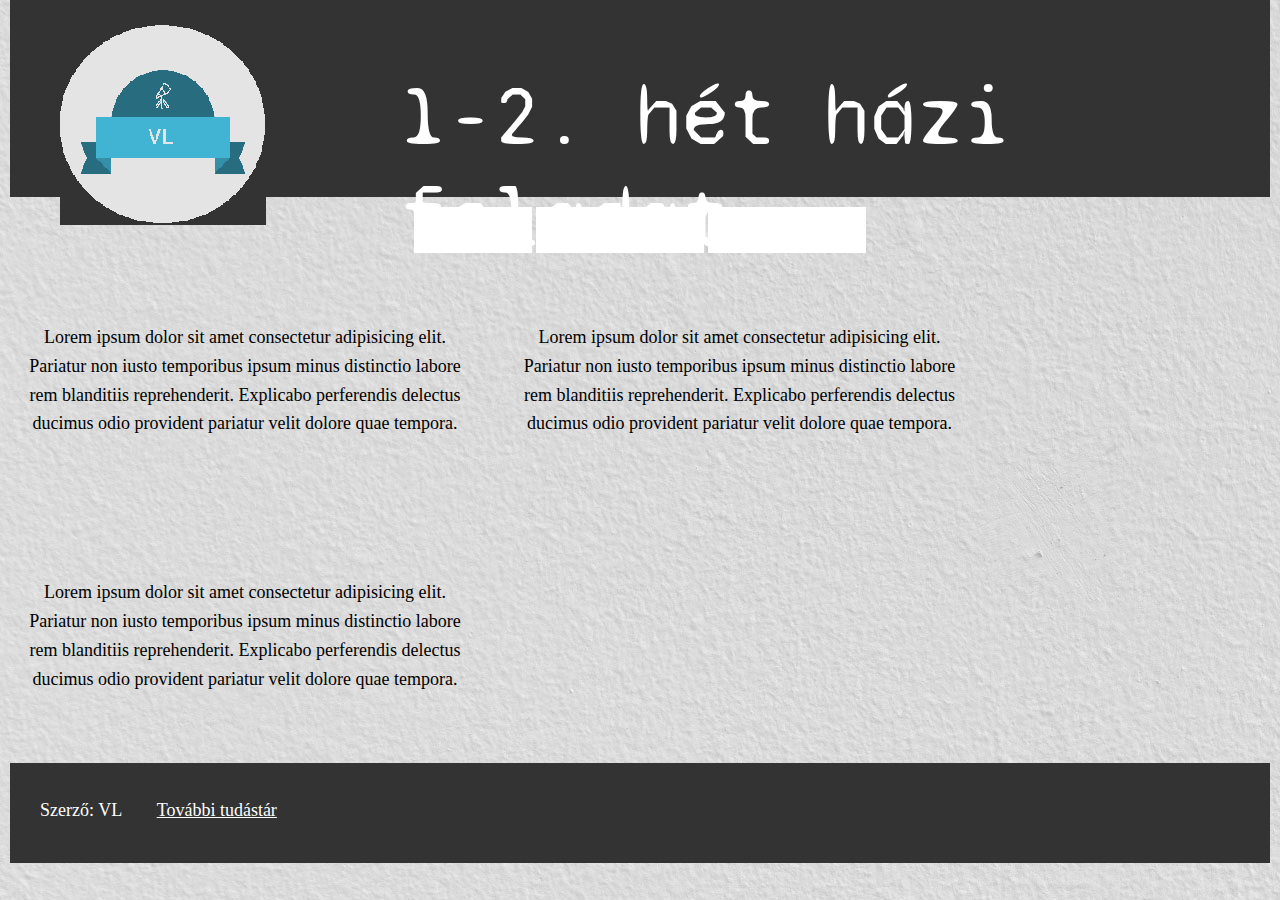
==== GF/second.html @ bf0b1636 "Add files via upload" ====
<!DOCTYPE html>
<html lang="hu">
<head>
    <meta charset="UTF-8">
    <meta name="viewport" content="width=device-width, initial-scale=1.0">
    <title>Document</title>
    <link rel="stylesheet" href="style.css" type="text/css">
    <link rel="stylesheet" href="https://fonts.googleapis.com/css?family=Syne Mono">

</head>
<body>
    <img id="logo" src="assets/logo_.png">
    <div id="fejlecszoveg">1-2. hét házi feladat</div>
    <div id="header">
        <img src="assets/fejlec.jpg" style="width:100%">
    </div>
    
    <div id="nav">
        <ul>
            <li><a href="index.html">Home</a></li>
            <li><a href="second.html">Second page</a></li>
            <li><a href="third.html">Third page</a></li>
        </ul>
    </div>

    <div class="content2">
        Lorem ipsum dolor sit amet consectetur adipisicing elit. Pariatur non iusto temporibus ipsum minus distinctio labore rem blanditiis reprehenderit. Explicabo perferendis delectus ducimus odio provident pariatur velit dolore quae tempora.
    </div>
    <div class="content2">
        Lorem ipsum dolor sit amet consectetur adipisicing elit. Pariatur non iusto temporibus ipsum minus distinctio labore rem blanditiis reprehenderit. Explicabo perferendis delectus ducimus odio provident pariatur velit dolore quae tempora.
    </div>
    <div class="content2">
        Lorem ipsum dolor sit amet consectetur adipisicing elit. Pariatur non iusto temporibus ipsum minus distinctio labore rem blanditiis reprehenderit. Explicabo perferendis delectus ducimus odio provident pariatur velit dolore quae tempora.
    </div>
    <footer><p style="color:white;padding:15px 0px 0px 30px;display:inline-block">Szerző: VL</p>
        <a href="https://hu.wikipedia.org/wiki/Szem%C3%A9lyi_sz%C3%A1m%C3%ADt%C3%B3g%C3%A9p" target="_blank" style="color:white;padding:15px 0px 0px 30px">További tudástár</p><br></footer>
</body>

</html>
---- GF/style.css ----
body{
  margin: auto;  /* ez lenne a középre igazítás */
  font-family: "consolas";
  background-image: url("assets/bg.jpg");
  font-size: 18px;
  padding}

#header {
  padding: 0px 10px 5px 10px;
}

#logo { 
  position: absolute;
  top: 0;
  left: 0;
  padding: 25px 0px 0px 60px;
}

#fejlecszoveg{
  position: absolute;
  top: 0;
  left: 0;
  padding: 65px 0px 0px 400px;
  color: white;
  font-size: 85px;
  font-family: "Syne Mono";
  display: block;
}

#nav{
  display: table;
  margin:auto;}
#nav ul {
  overflow: hidden;
  list-style: none;
  margin:auto;
  margin: 0;
  padding: 0;
}

#nav li {
  display: inline-block;
}

#nav a {
  display: block;
  text-decoration: none;
  color: white;
  padding: 0.7em 2em;
  font-weight: bold;
}

#nav a:link {
  background: white;
}

#nav a:visited {
  background: #393;
}
#nav a:hover {
  background: #c4a950;
}
#nav a:active {
  background: #072f50;
}

#me{
  margin: 0px 40px;
  padding: 20px;
}

p{line-height: 1.6;}

.content{
 display: inline-block; /* egymás mellé bejövő div-ek */
 width: 610px;  /* szükséges az inline-block-hoz hogy megadjuk mennyi legyen egy sorban */
 vertical-align: top; /* ha ezt nem adjuk meg akkor nem a tetején kezdődik mindegyik div tartalom */
 margin: 0px 40px;
 padding: 20px;

}

h1 {
margin: 0px 0px 0px 0px;  /* heading körüli üres területek eltüntetése */
padding: 0px 0px 0px 0px; /* heading körüli üres területek eltüntetése */
}

footer {
  height: 100px;
  margin: 0px 10px;
  background-color: #333;}


.content2{display: inline-block; /* egymás mellé bejövő div-ek */
  width: 450px;  /* szükséges az inline-block-hoz hogy megadjuk mennyi legyen egy sorban */
  vertical-align: top; /* ha ezt nem adjuk meg akkor nem a tetején kezdődik mindegyik div tartalom */
  text-align: center;
  margin: 50px auto;
  padding: 20px;
  line-height: 1.6;}
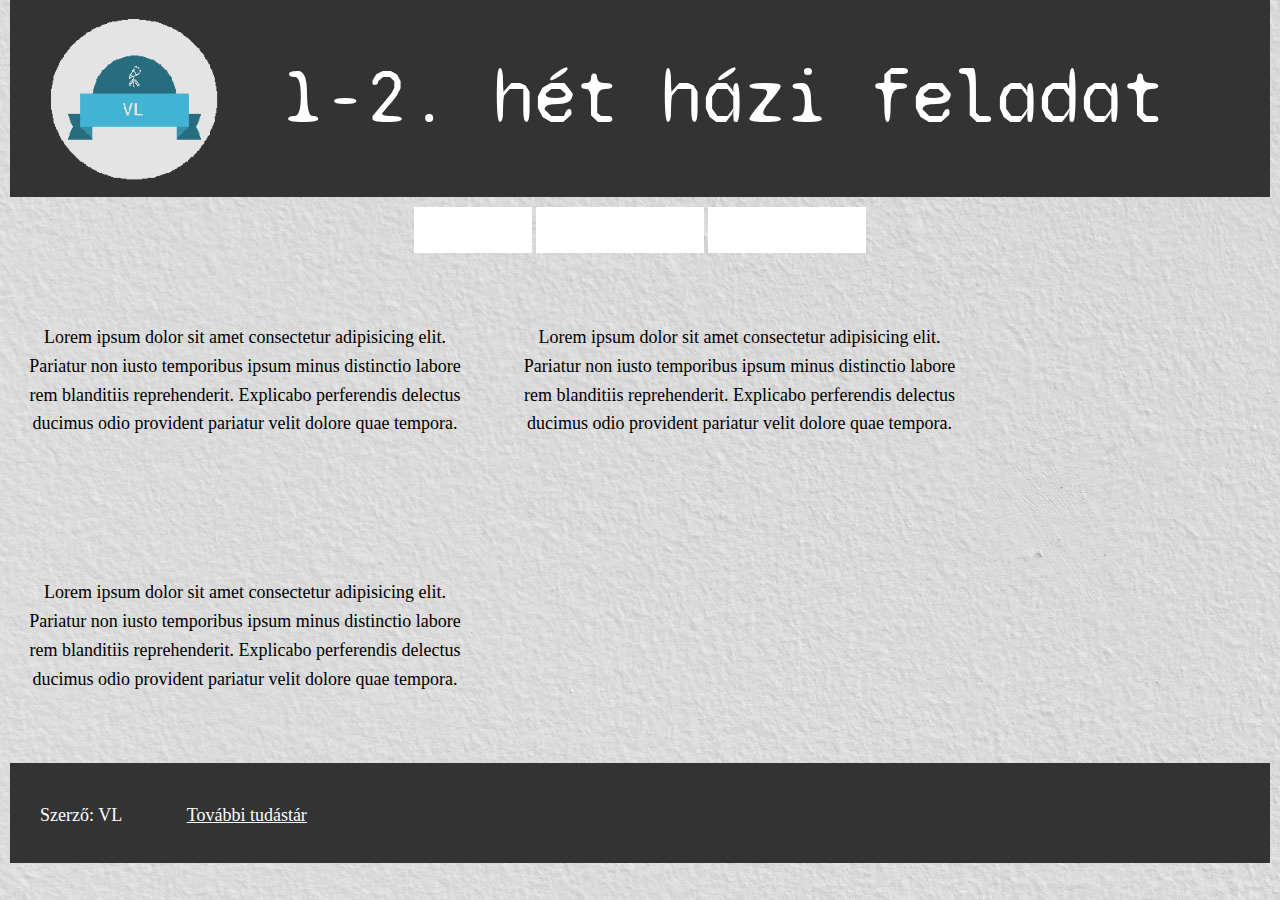
==== commit 1e8e70a6: "Add files via upload" ====
--- a/GF/second.html
+++ b/GF/second.html
@@ -9,31 +9,37 @@
 
 </head>
 <body>
-    <img id="logo" src="assets/logo_.png">
-    <div id="fejlecszoveg">1-2. hét házi feladat</div>
-    <div id="header">
-        <img src="assets/fejlec.jpg" style="width:100%">
-    </div>
+    <header>
+        <img id="logo" src="assets/logo_.png">
+        <div id="fejlecszoveg">1-2. hét házi feladat</div>
+        <div id="header"><img src="assets/fejlec.jpg" style="width:100%"></div>
+    </header>
     
-    <div id="nav">
+    
+    <nav>
         <ul>
             <li><a href="index.html">Home</a></li>
             <li><a href="second.html">Second page</a></li>
             <li><a href="third.html">Third page</a></li>
         </ul>
-    </div>
+    </nav>
 
-    <div class="content2">
-        Lorem ipsum dolor sit amet consectetur adipisicing elit. Pariatur non iusto temporibus ipsum minus distinctio labore rem blanditiis reprehenderit. Explicabo perferendis delectus ducimus odio provident pariatur velit dolore quae tempora.
-    </div>
-    <div class="content2">
-        Lorem ipsum dolor sit amet consectetur adipisicing elit. Pariatur non iusto temporibus ipsum minus distinctio labore rem blanditiis reprehenderit. Explicabo perferendis delectus ducimus odio provident pariatur velit dolore quae tempora.
-    </div>
-    <div class="content2">
-        Lorem ipsum dolor sit amet consectetur adipisicing elit. Pariatur non iusto temporibus ipsum minus distinctio labore rem blanditiis reprehenderit. Explicabo perferendis delectus ducimus odio provident pariatur velit dolore quae tempora.
-    </div>
-    <footer><p style="color:white;padding:15px 0px 0px 30px;display:inline-block">Szerző: VL</p>
-        <a href="https://hu.wikipedia.org/wiki/Szem%C3%A9lyi_sz%C3%A1m%C3%ADt%C3%B3g%C3%A9p" target="_blank" style="color:white;padding:15px 0px 0px 30px">További tudástár</p><br></footer>
+    <section>
+        <article class="content2">
+            Lorem ipsum dolor sit amet consectetur adipisicing elit. Pariatur non iusto temporibus ipsum minus distinctio labore rem blanditiis reprehenderit. Explicabo perferendis delectus ducimus odio provident pariatur velit dolore quae tempora.
+        </article>
+        <article class="content2">
+            Lorem ipsum dolor sit amet consectetur adipisicing elit. Pariatur non iusto temporibus ipsum minus distinctio labore rem blanditiis reprehenderit. Explicabo perferendis delectus ducimus odio provident pariatur velit dolore quae tempora.
+        </article>
+        <article class="content2">
+            Lorem ipsum dolor sit amet consectetur adipisicing elit. Pariatur non iusto temporibus ipsum minus distinctio labore rem blanditiis reprehenderit. Explicabo perferendis delectus ducimus odio provident pariatur velit dolore quae tempora.
+        </article>
+    </section>
+
+    <footer>
+        <p class="foot">Szerző: VL</p>
+        <p class="foot"><a href="https://hu.wikipedia.org/wiki/Szem%C3%A9lyi_sz%C3%A1m%C3%ADt%C3%B3g%C3%A9p" target="_blank">További tudástár</p><br>
+    </footer>
 </body>
 
 </html>
--- a/GF/style.css
+++ b/GF/style.css
@@ -3,34 +3,36 @@
   font-family: "consolas";
   background-image: url("assets/bg.jpg");
   font-size: 18px;
-  padding}
+  }
 
 #header {
   padding: 0px 10px 5px 10px;
+  
 }
 
 #logo { 
   position: absolute;
-  top: 0;
-  left: 0;
-  padding: 25px 0px 0px 60px;
+  top: 1.5vw;
+  left: 4%;
+  max-width: 13%;
+  height: auto;
 }
 
 #fejlecszoveg{
   position: absolute;
   top: 0;
   left: 0;
-  padding: 65px 0px 0px 400px;
+  padding: 4vw 0px 0px 22vw;  /* vw(viewport width) ez kell ahhoz hogy különböző képernyőméretekhez alkalmazkodjon a szöveg */
   color: white;
-  font-size: 85px;
+  font-size: 6vw;           /* vw(viewport width) ez kell ahhoz hogy különböző képernyőméretekhez alkalmazkodjon a szöveg */
   font-family: "Syne Mono";
   display: block;
 }
 
-#nav{
+nav{
   display: table;
-  margin:auto;}
-#nav ul {
+  margin: auto;}
+nav ul {
   overflow: hidden;
   list-style: none;
   margin:auto;
@@ -38,11 +40,11 @@
   padding: 0;
 }
 
-#nav li {
+nav li {
   display: inline-block;
 }
 
-#nav a {
+nav a {
   display: block;
   text-decoration: none;
   color: white;
@@ -50,19 +52,26 @@
   font-weight: bold;
 }
 
-#nav a:link {
+nav a:link {
   background: white;
 }
 
-#nav a:visited {
+nav a:visited {
   background: #393;
 }
-#nav a:hover {
+nav a:hover {
   background: #c4a950;
 }
-#nav a:active {
+nav a:active {
   background: #072f50;
 }
+
+@media screen and (max-width: 500px) {
+  nav ul li a {
+    display: block;
+    font-size: 3vw;}
+}
+
 
 #me{
   margin: 0px 40px;
@@ -77,12 +86,21 @@
  vertical-align: top; /* ha ezt nem adjuk meg akkor nem a tetején kezdődik mindegyik div tartalom */
  margin: 0px 40px;
  padding: 20px;
+}
 
+p.cont{
+ color: #ff0099;
 }
 
 h1 {
 margin: 0px 0px 0px 0px;  /* heading körüli üres területek eltüntetése */
 padding: 0px 0px 0px 0px; /* heading körüli üres területek eltüntetése */
+}
+
+p.foot,p.foot a{
+  display:inline-block;
+  color: white;
+  padding: 10px 0px 0px 30px;
 }
 
 footer {
@@ -91,7 +109,8 @@
   background-color: #333;}
 
 
-.content2{display: inline-block; /* egymás mellé bejövő div-ek */
+.content2{
+  display: inline-block; /* egymás mellé bejövő div-ek */
   width: 450px;  /* szükséges az inline-block-hoz hogy megadjuk mennyi legyen egy sorban */
   vertical-align: top; /* ha ezt nem adjuk meg akkor nem a tetején kezdődik mindegyik div tartalom */
   text-align: center;
